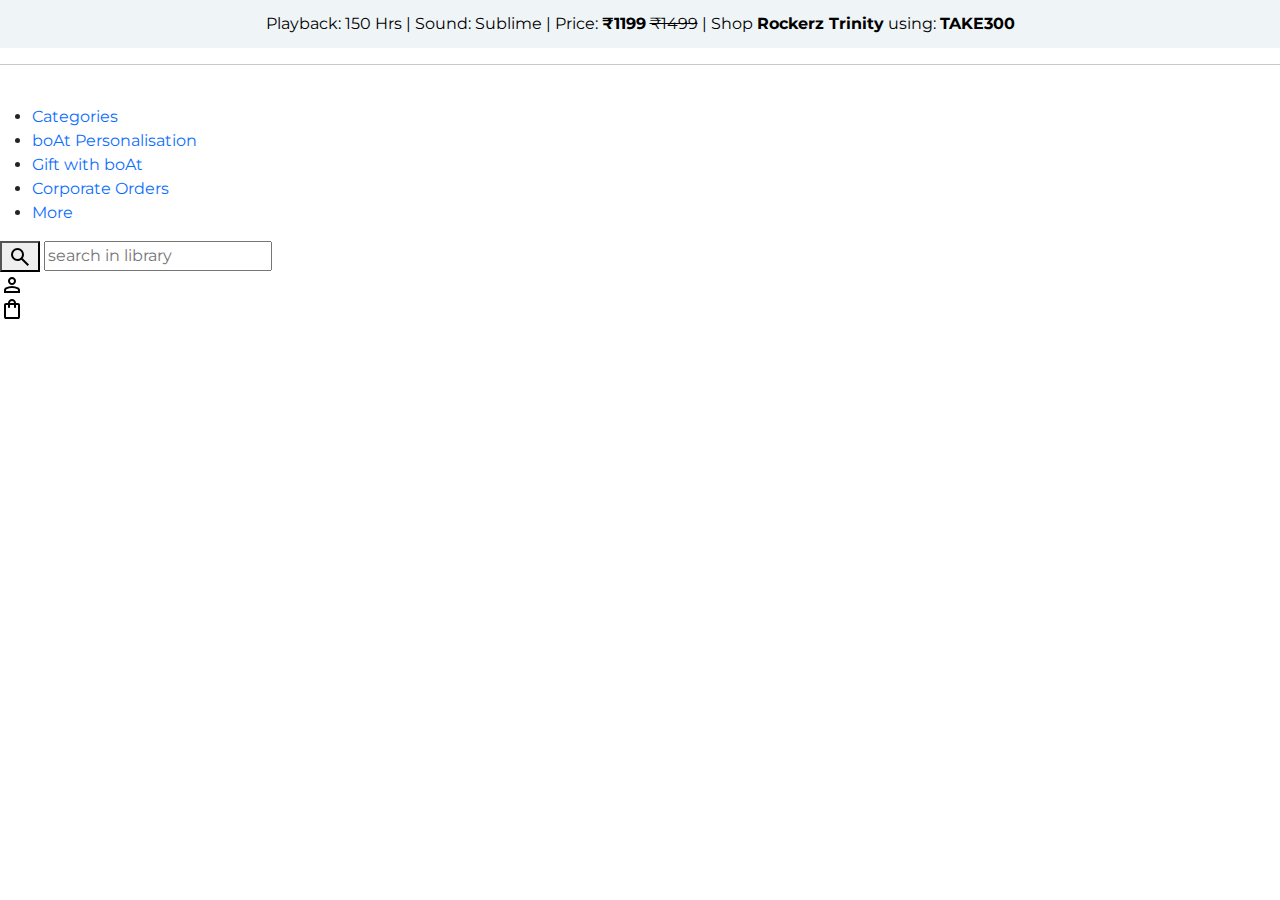
==== src/index.html @ 30f407f5 "Add files via upload" ====
<!DOCTYPE html>
<html lang="en">
<head>
    <meta charset="UTF-8">
    <meta name="viewport" content="width=device-width, initial-scale=1.0">
    <title>      Buy Earbuds, Headphones, Earphones at India’s No.1 Earwear Brand: boAt    </title>
    <link rel="preconnect" href="https://fonts.googleapis.com">
    <link rel="preconnect" href="https://fonts.gstatic.com" crossorigin>
    <link href="https://fonts.googleapis.com/css2?family=Montserrat:ital,wght@0,100..900;1,100..900&display=swap" rel="stylesheet">
    <link href="https://cdn.jsdelivr.net/npm/bootstrap@5.3.3/dist/css/bootstrap.min.css" rel="stylesheet" integrity="sha384-QWTKZyjpPEjISv5WaRU9OFeRpok6YctnYmDr5pNlyT2bRjXh0JMhjY6hW+ALEwIH" crossorigin="anonymous">
    <link rel="stylesheet" href="styles/style.css">
</head>
<body>
    <div class="announcementBar">
        <a href="rockerzTrinity.html">
            <p>
                Playback: 150 Hrs | Sound: Sublime | Price: <b>₹1199</b> <s>₹1499</s> | Shop <b>Rockerz Trinity</b> using: <b>TAKE300</b>
            </p>
        </a>
    </div>
    <hr>
    <header class="header">
        <div class="logo">
            <img src="" alt="">
        </div>
        <ul class="desktopNavigation">
            <li class="dropdown">
                <a href="#" class="categories">Categories</a>
            </li>
            <li>
                <a href="#" class="boatPersonalisation">boAt Personalisation</a>
            </li>
            <li>
                <a href="#" class="giftWithBoat">Gift with boAt</a>
            </li>
            <li>
                <a href="#" class="corporateOrders">Corporate Orders</a>
            </li>
            <li class="dropdown">
                <a href="#" class="more">More</a>
            </li>
        </ul>
        <div class="links">
            <div class="searchBar">
                <form action="" method="get">
                    <button type="submit">
                        <img src="ImagesAndIcons/searchIcon.svg" alt="search icon">
                    </button>
                    <input type="search" placeholder="search in library" name="search">
                </form>
                <div class="profile">
                    <a href="profile.html">
                        <img src="ImagesAndIcons/userIcon.svg" alt="profile">
                    </a>
                </div>
                <div class="cart">
                    <a href="cart.html">
                        <img src="ImagesAndIcons/shoppingBag.svg" alt="cart">
                    </a>
                </div>
            </div>
        </div>
    </header>
    <script src="https://cdn.jsdelivr.net/npm/bootstrap@5.3.3/dist/js/bootstrap.bundle.min.js" integrity="sha384-YvpcrYf0tY3lHB60NNkmXc5s9fDVZLESaAA55NDzOxhy9GkcIdslK1eN7N6jIeHz" crossorigin="anonymous"></script>
</body>
</html>
---- src/styles/style.css ----
html {
    box-sizing: border-box;
}
*, *:before, *:after {
    box-sizing:inherit;
}

html, body {
    height: 100%;
    font-size: 1rem;
    font-weight: 400;
    margin: 0;
    padding: 0;
    font-family: "Montserrat", sans-serif;
}

a {
    text-decoration: none !important;
}

.announcementBar {
    background-color: #EFF4F7;
    display: flex;
    align-items: center;
    justify-content: center;
    height: 3rem;
}

.announcementBar a {
    width: 90%;
    display: flex;
    align-items: center;
    justify-content: center;
}

.announcementBar a p {
    color: black;
    margin: 0;
}
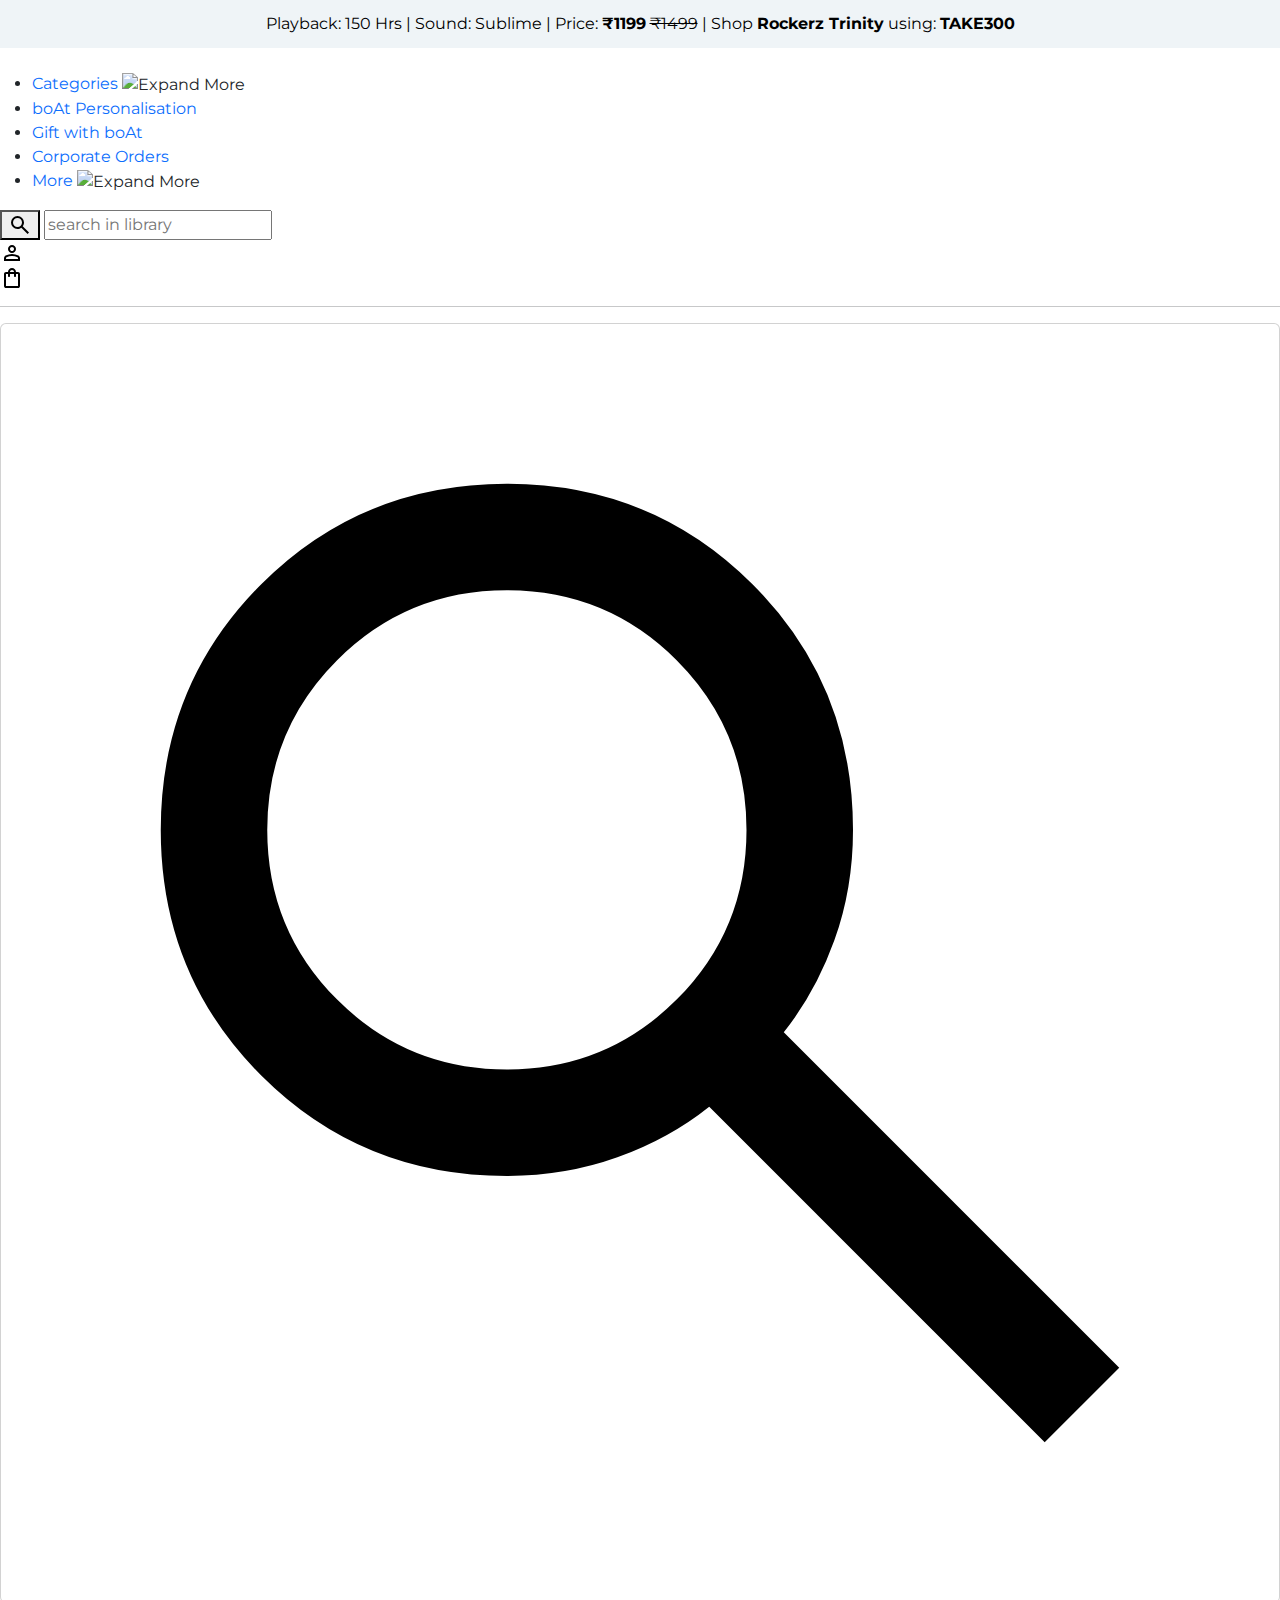
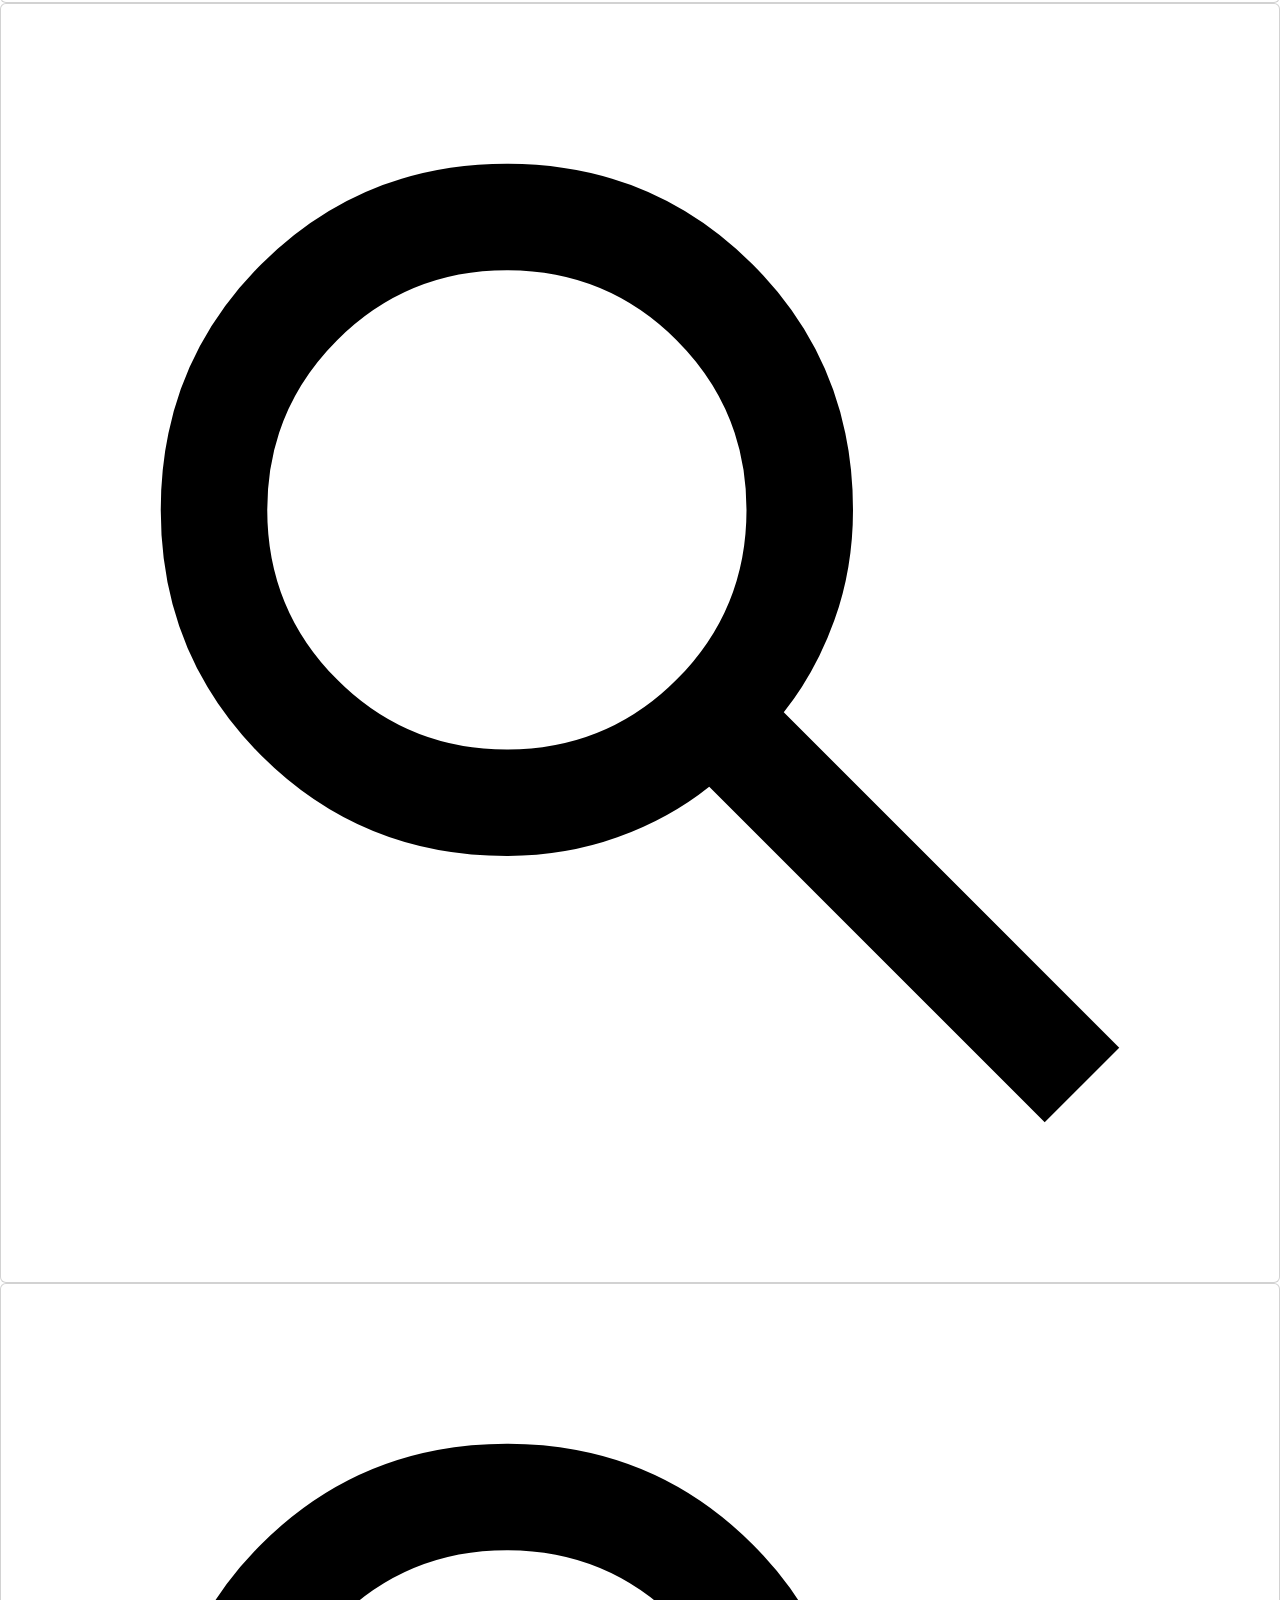
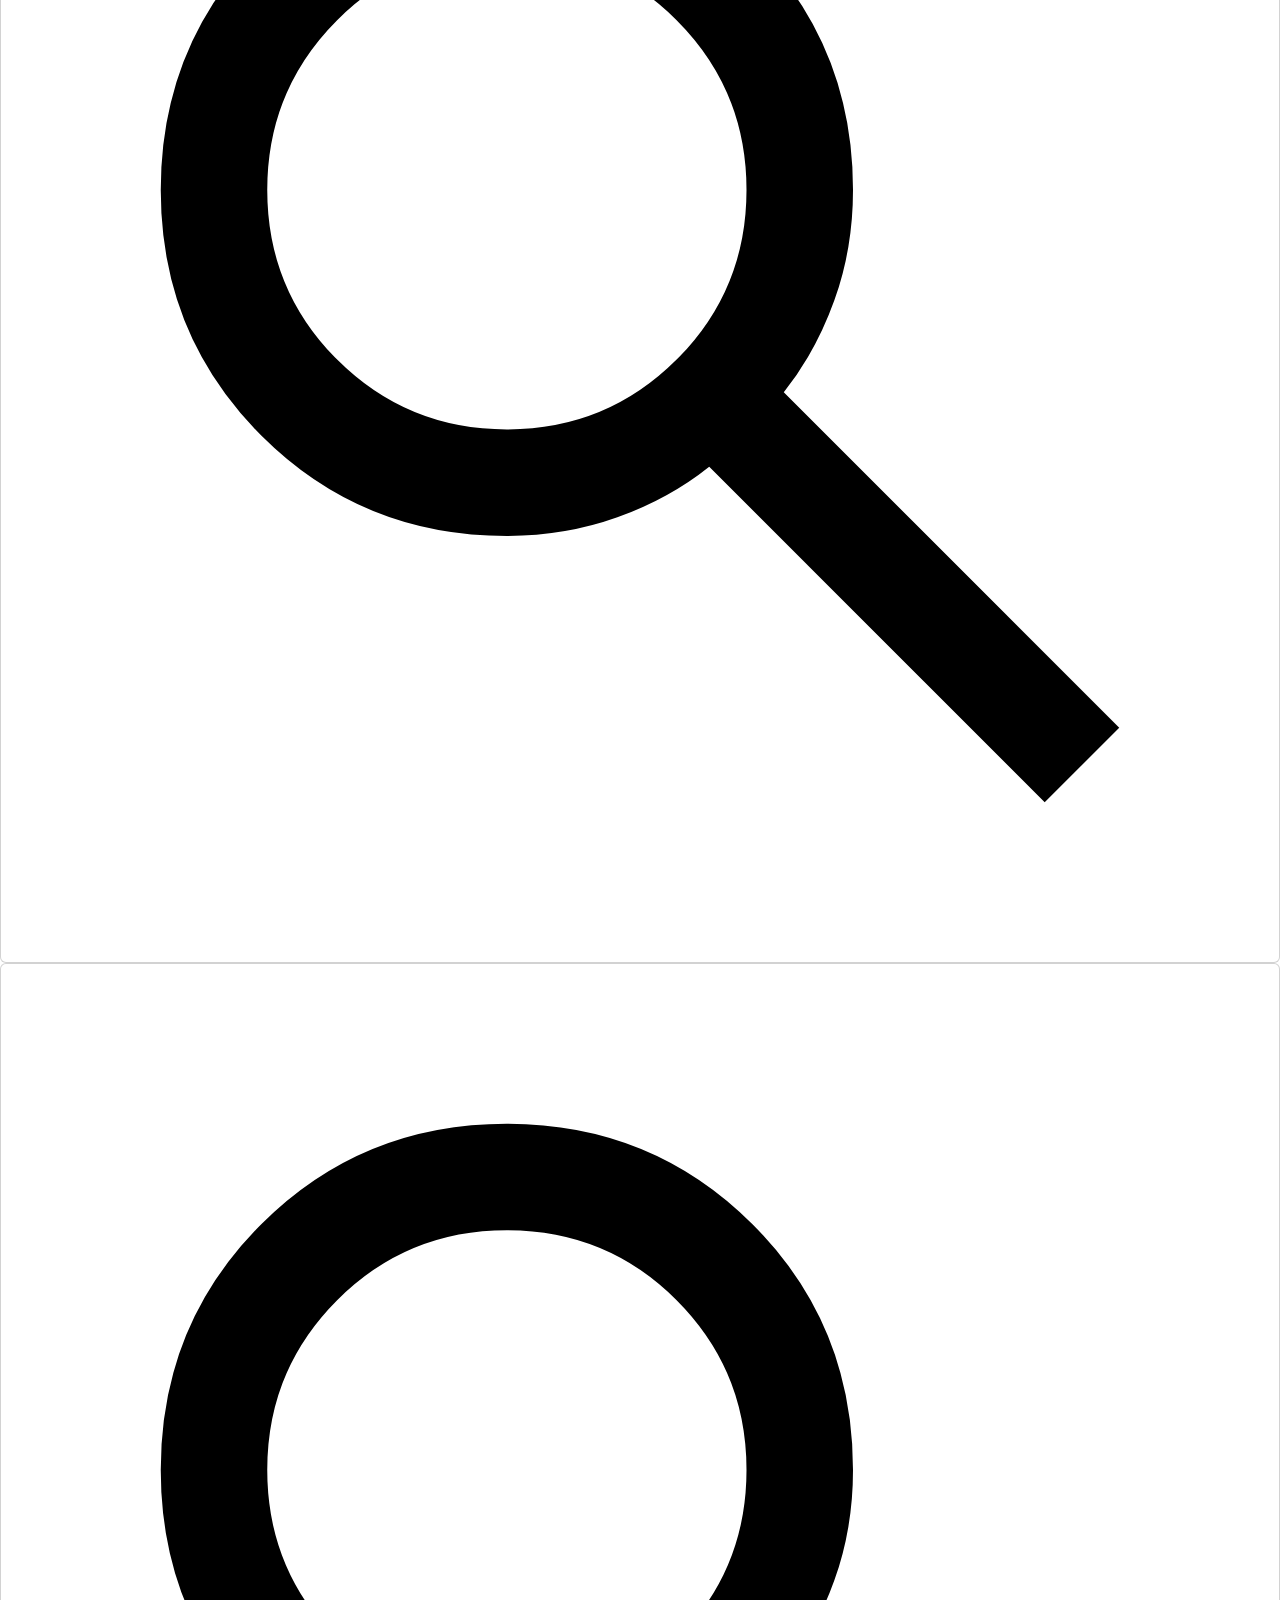
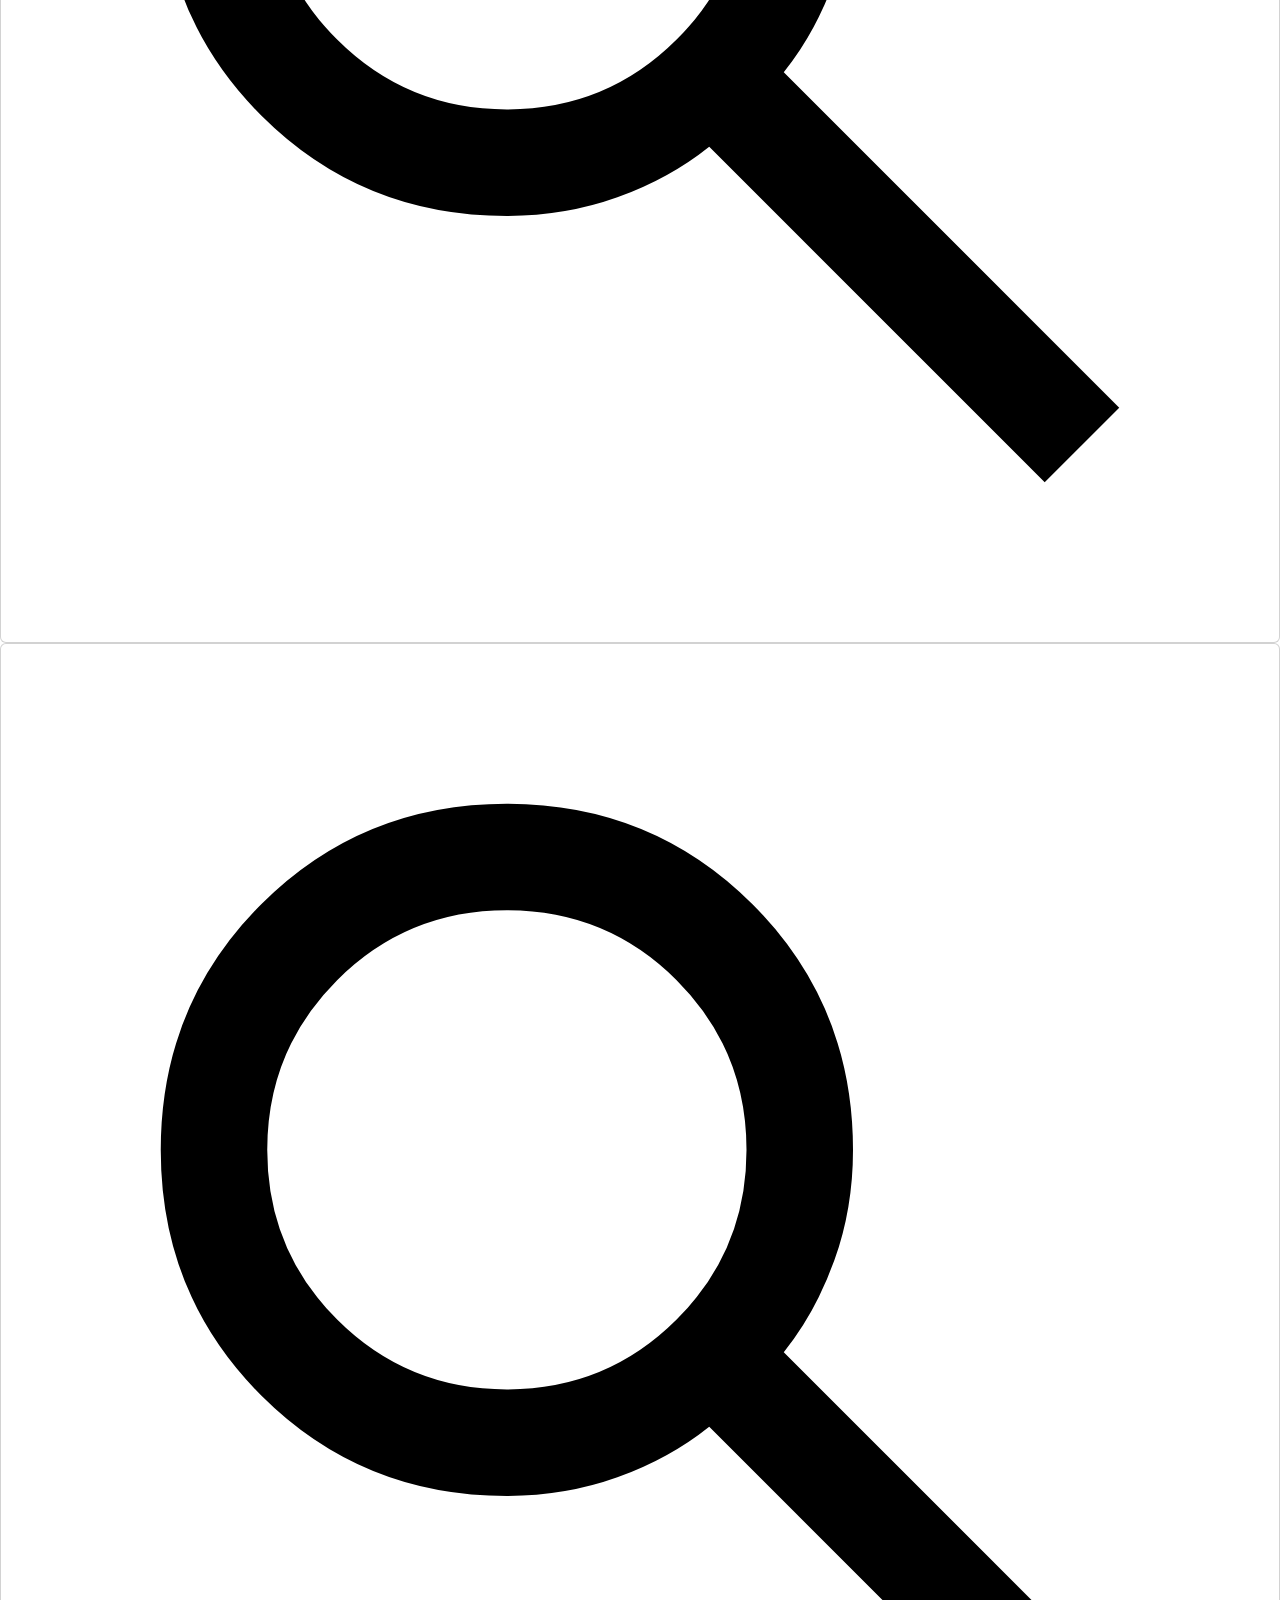
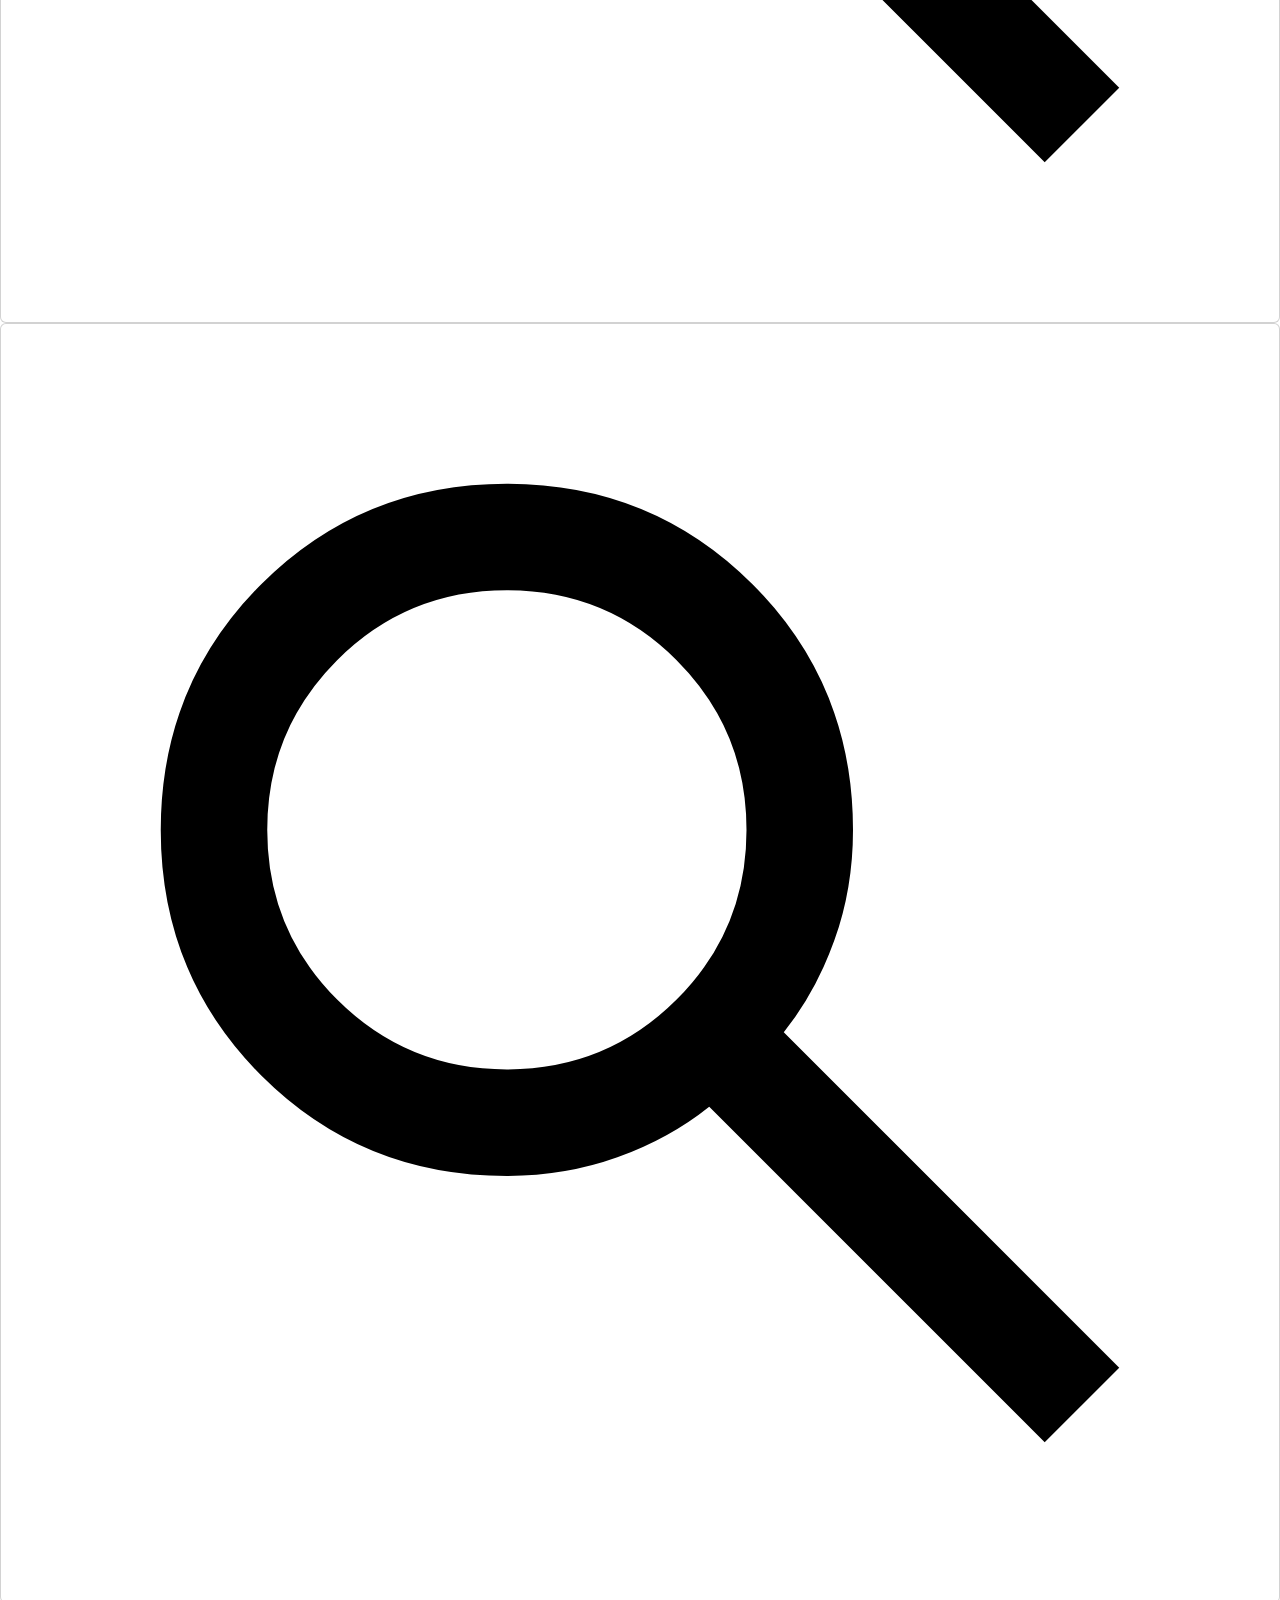
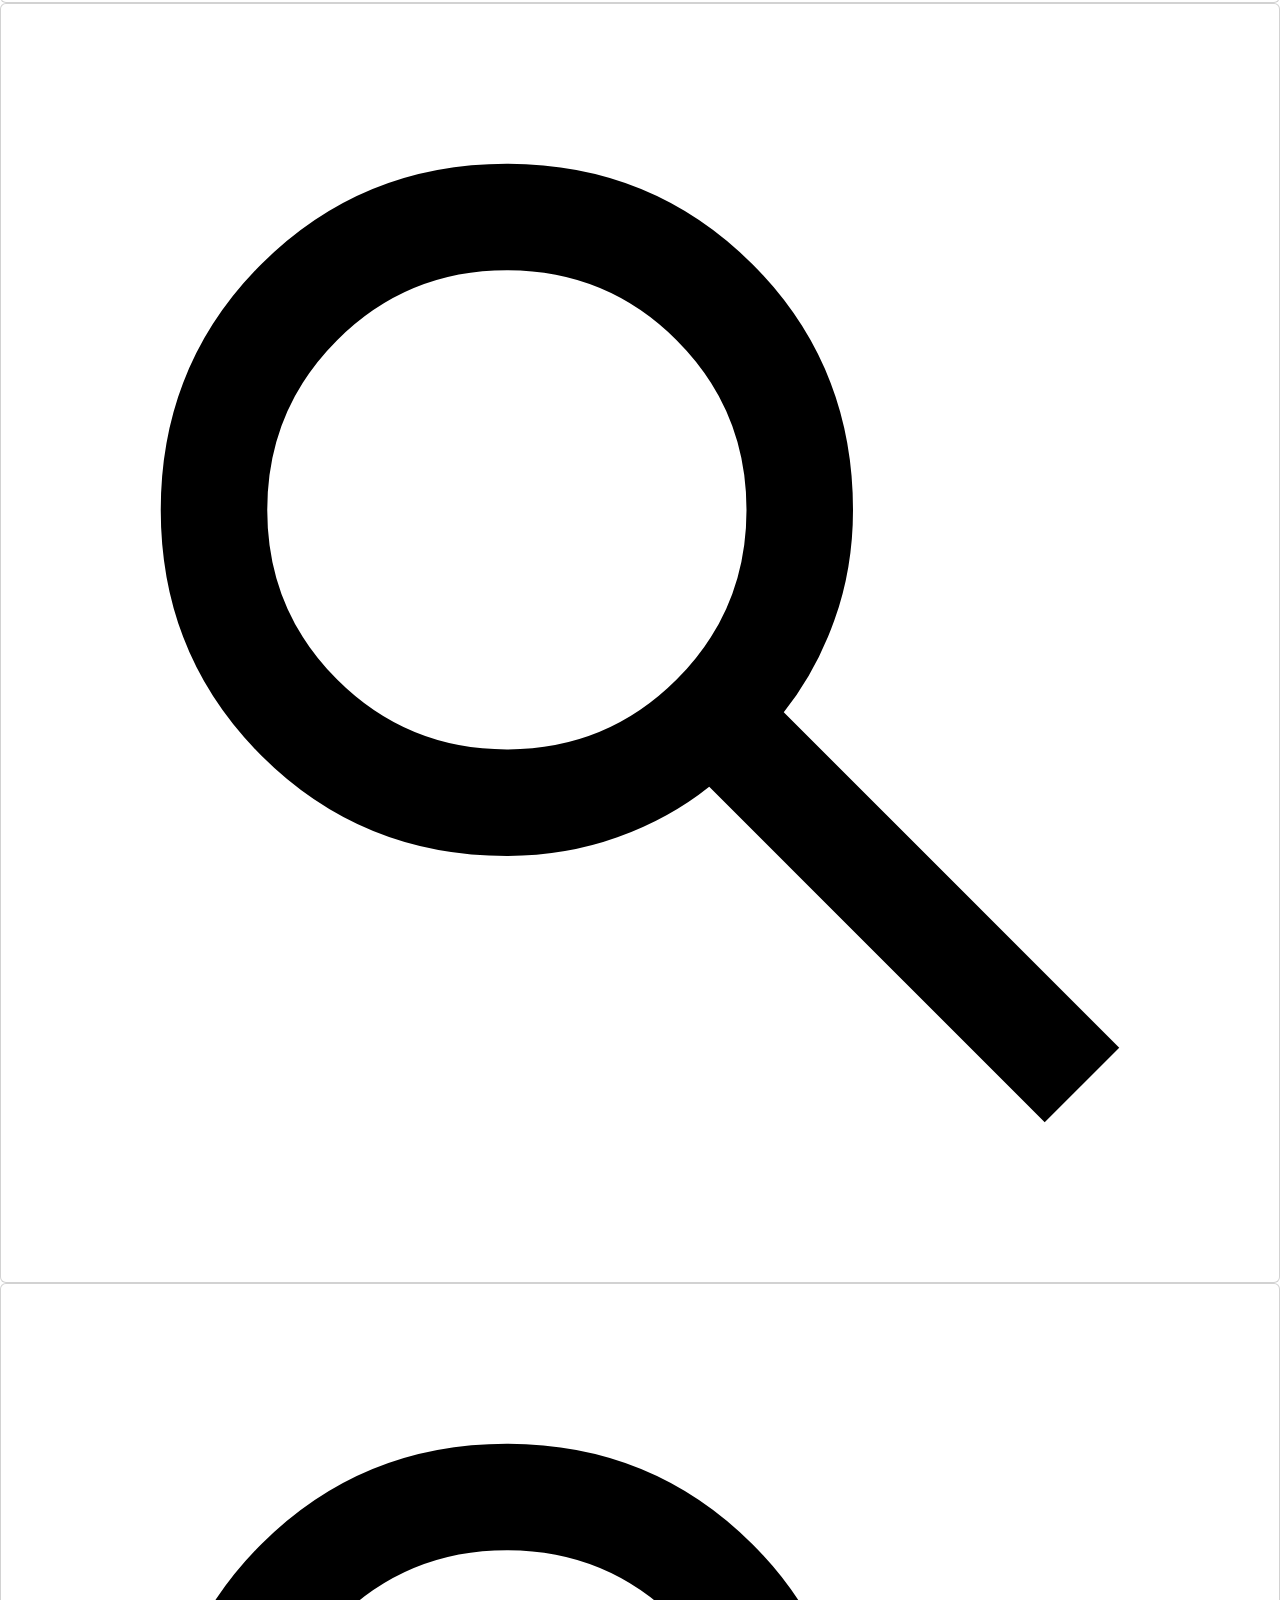
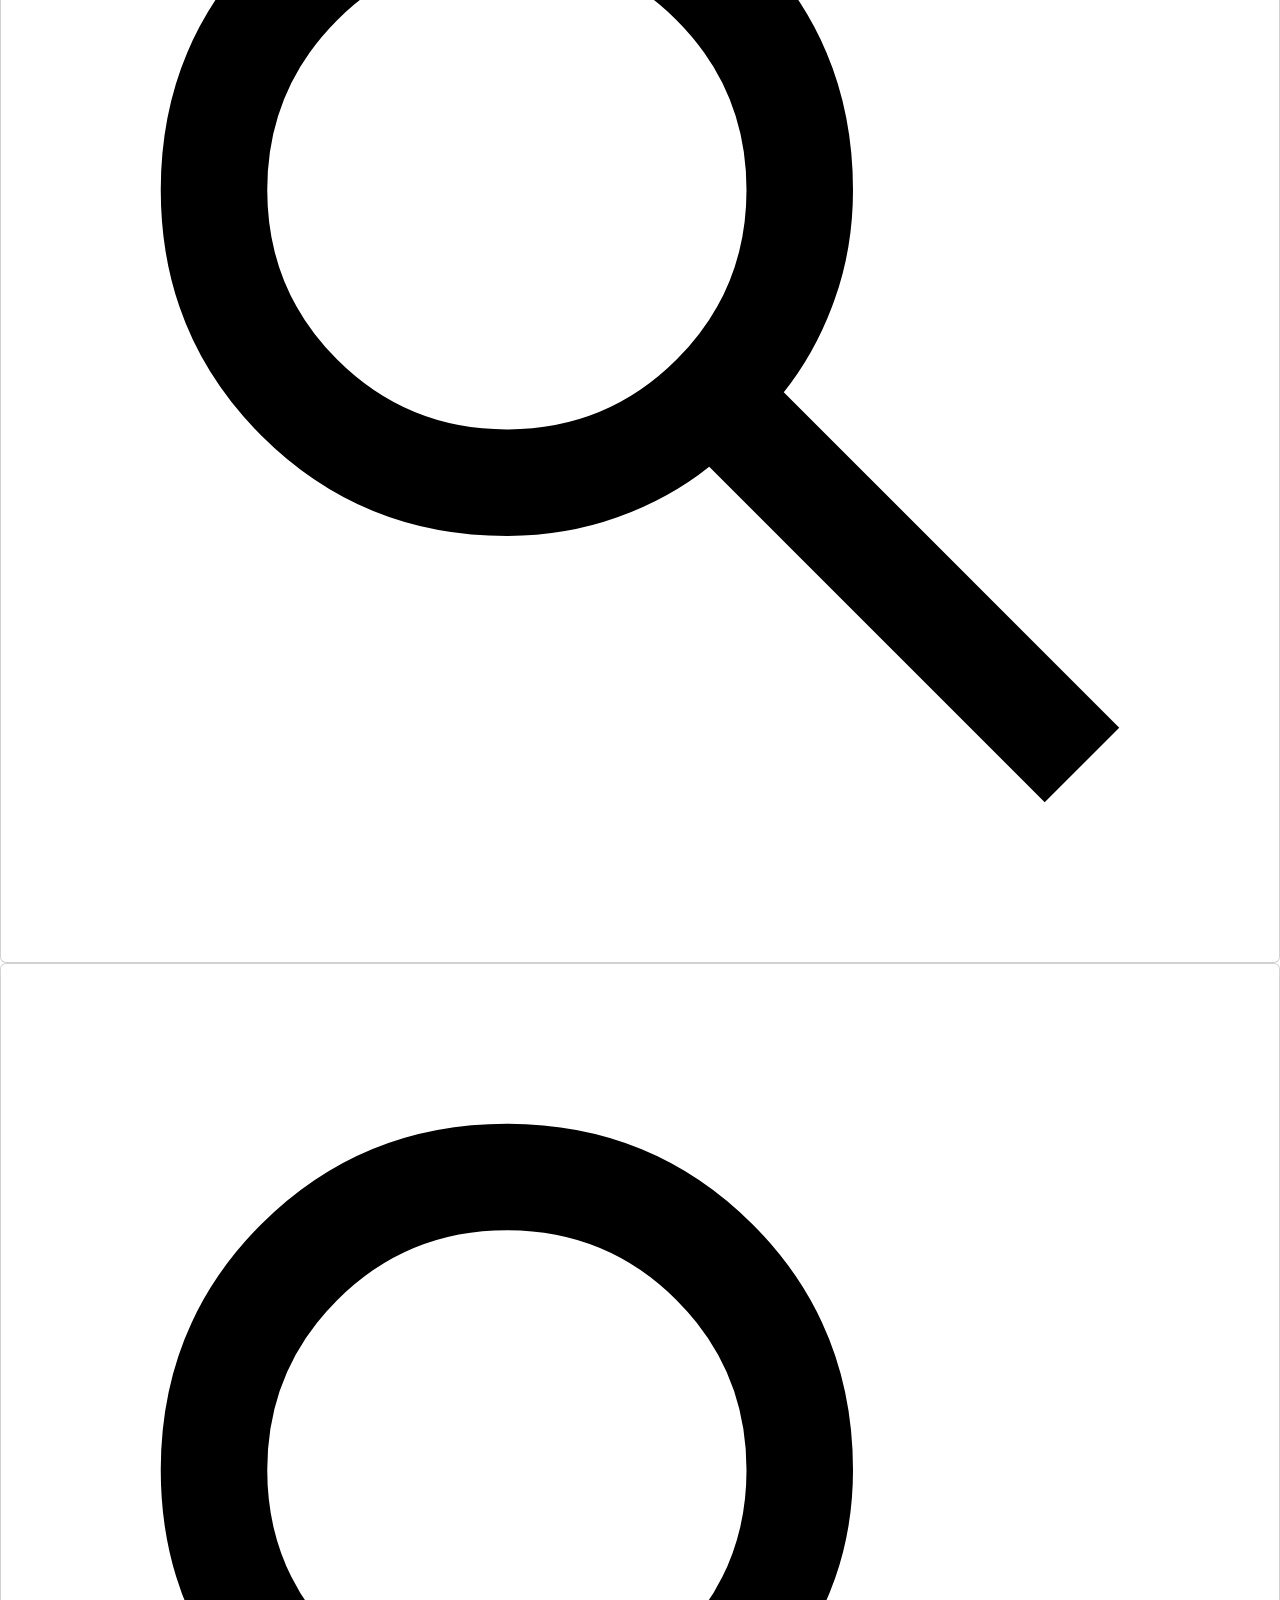
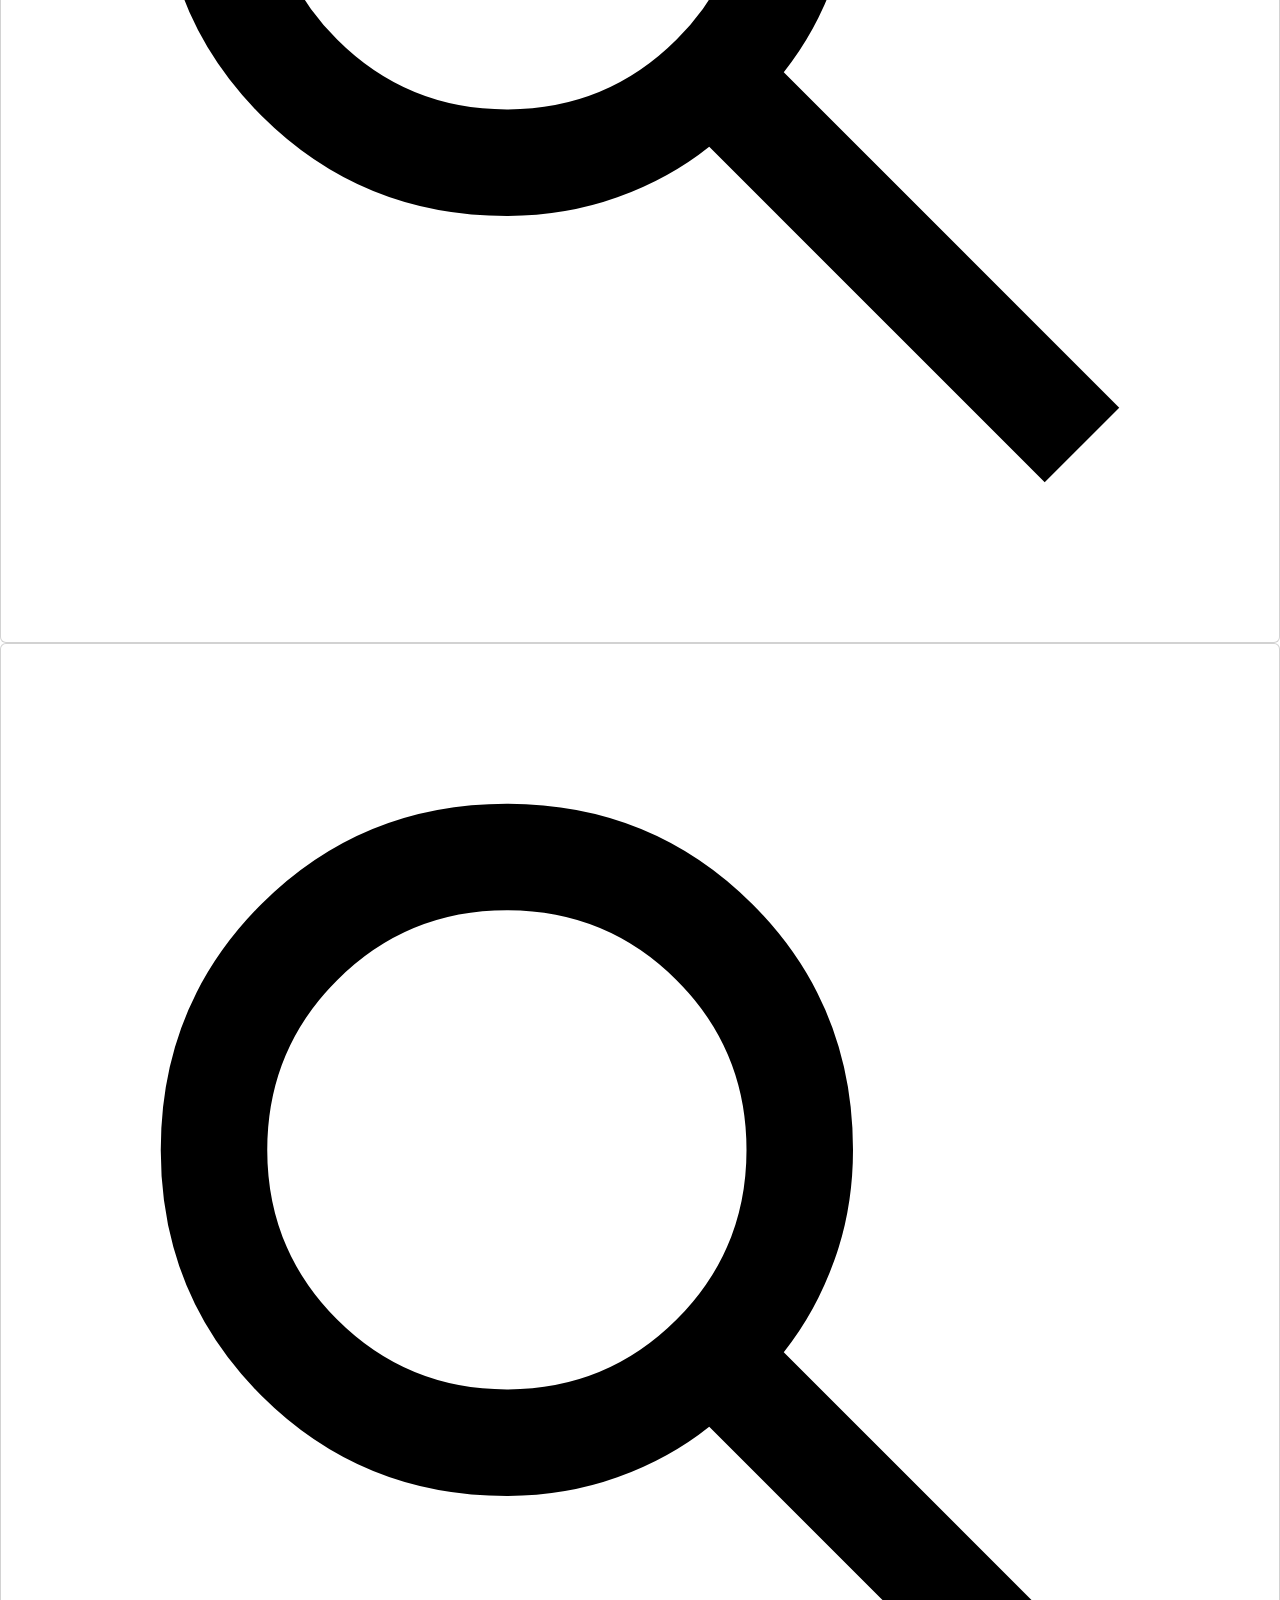
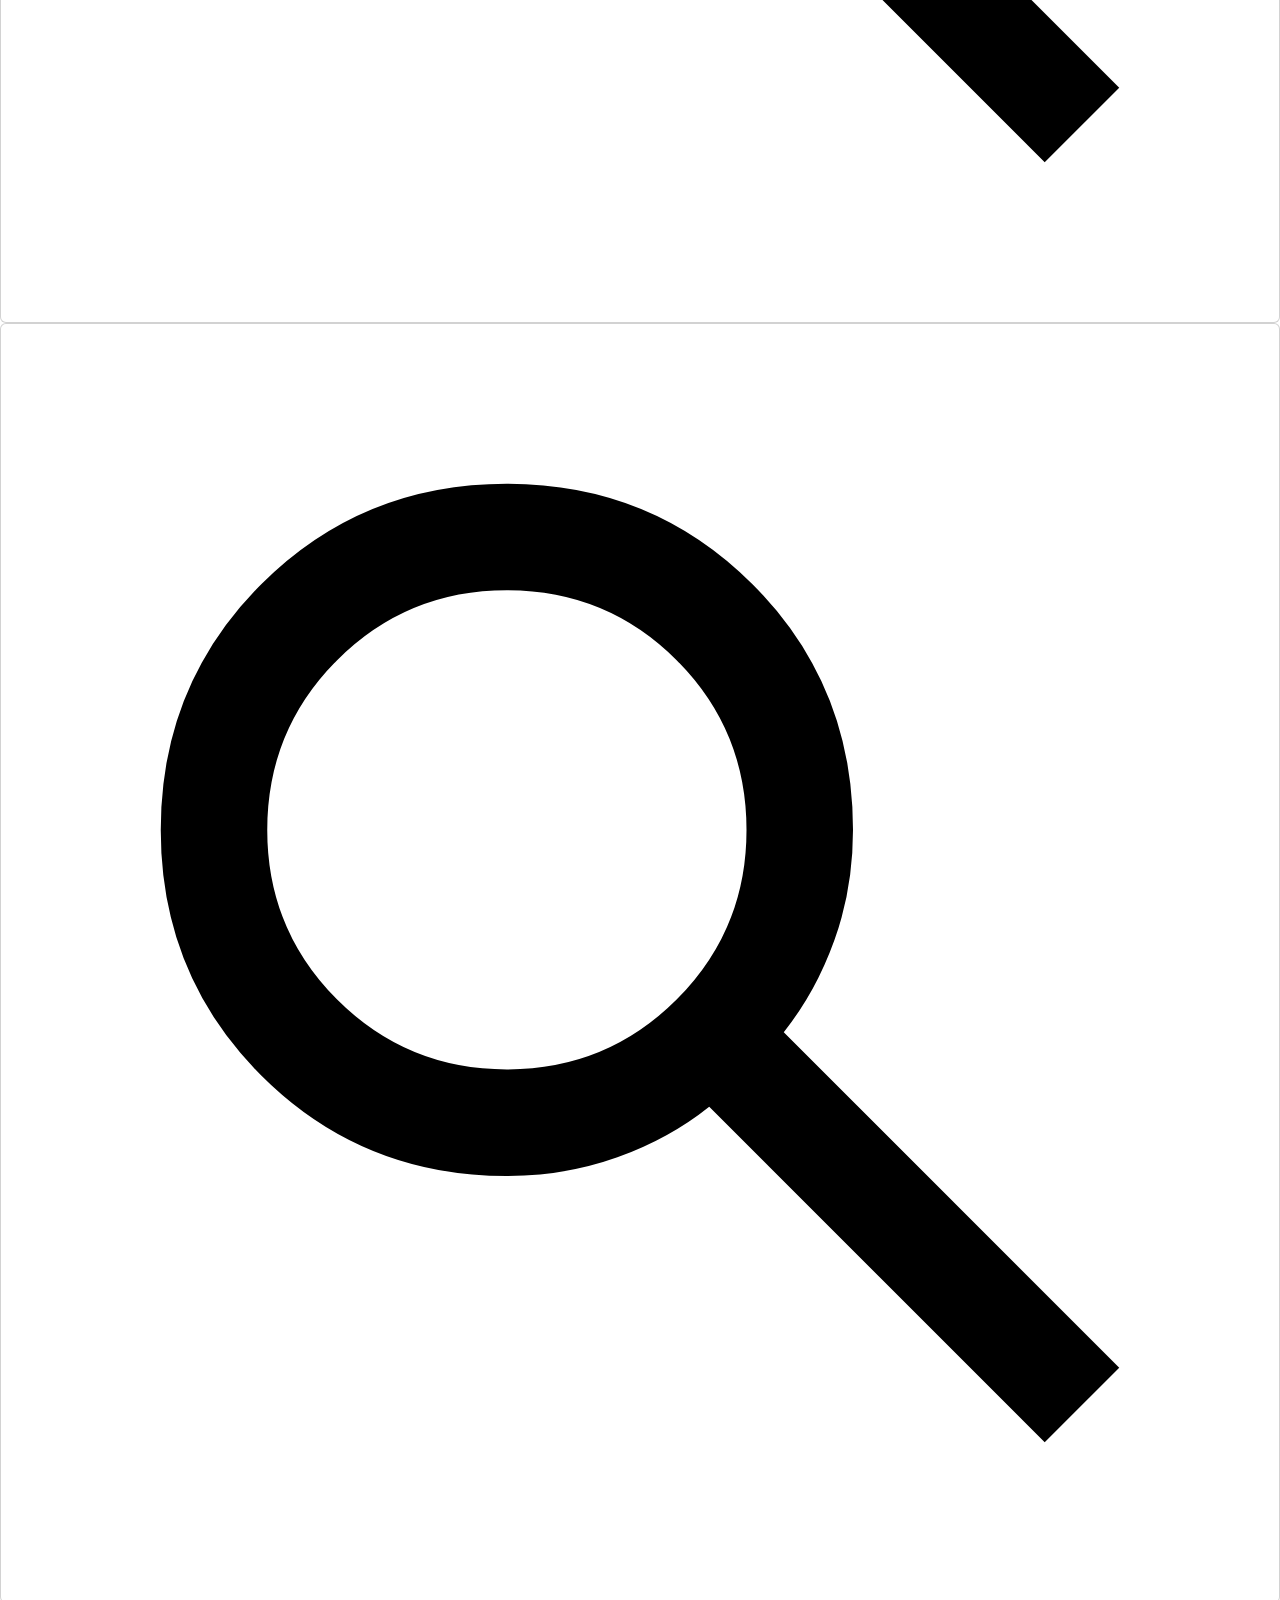
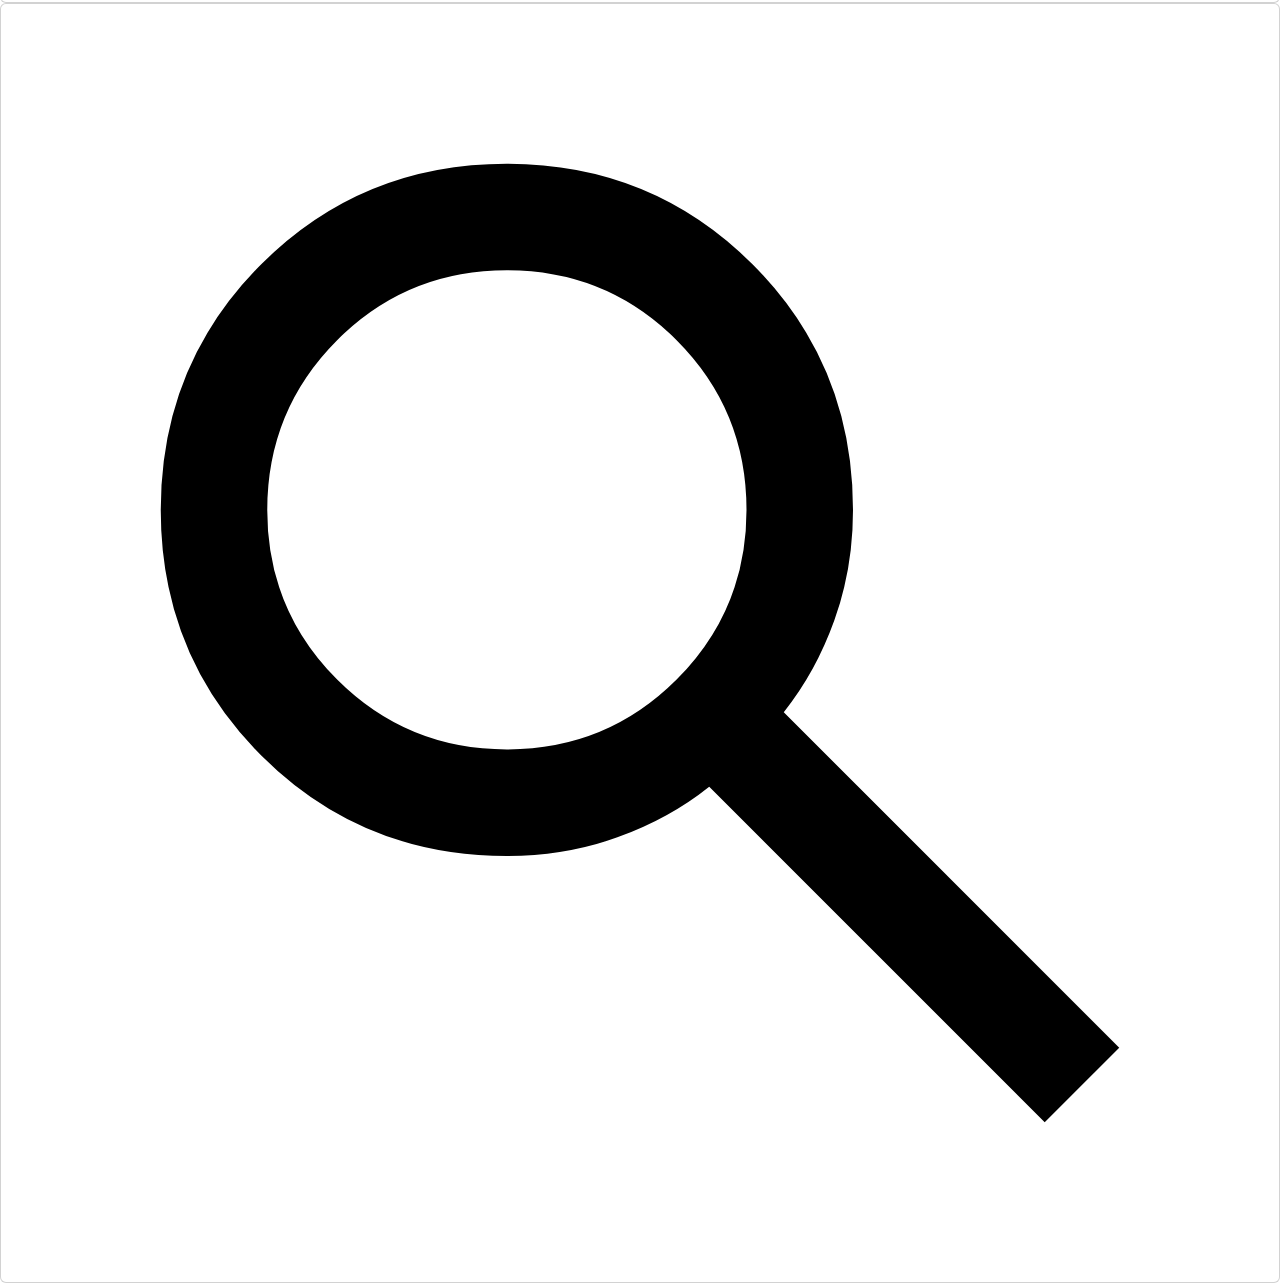
==== commit cd7da3fb: "Update index.html" ====
--- a/src/index.html
+++ b/src/index.html
@@ -18,31 +18,33 @@
             </p>
         </a>
     </div>
-    <hr>
+
     <header class="header">
         <div class="logo">
-            <img src="" alt="">
+            <img src="ImagesAndIcons/boAtLogo.svg" alt="">
         </div>
-        <ul class="desktopNavigation">
-            <li class="dropdown">
-                <a href="#" class="categories">Categories</a>
-            </li>
-            <li>
-                <a href="#" class="boatPersonalisation">boAt Personalisation</a>
-            </li>
-            <li>
-                <a href="#" class="giftWithBoat">Gift with boAt</a>
-            </li>
-            <li>
-                <a href="#" class="corporateOrders">Corporate Orders</a>
-            </li>
-            <li class="dropdown">
-                <a href="#" class="more">More</a>
-            </li>
-        </ul>
-        <div class="links">
-            <div class="searchBar">
-                <form action="" method="get">
+        <div class="headerContainer">
+            <ul class="desktopNavigation">
+                <li class="dropdown">
+                    <a href="#" class="categories">Categories</a>
+                    <img src="ImagesAndIcons/expandMore.svg" alt="Expand More">
+                </li>
+                <li>
+                    <a href="#" class="boatPersonalisation">boAt Personalisation</a>
+                </li>
+                <li>
+                    <a href="https://google.com" class="giftWithBoat">Gift with boAt</a>
+                </li>
+                <li>
+                    <a href="#" class="corporateOrders">Corporate Orders</a>
+                </li>
+                <li class="dropdown">
+                    <a href="#" class="more">More</a>
+                    <img src="ImagesAndIcons/expandMore.svg" alt="Expand More">
+                </li>
+            </ul>
+            <div class="links">
+                <form action="" method="get" class="searchBar">
                     <button type="submit">
                         <img src="ImagesAndIcons/searchIcon.svg" alt="search icon">
                     </button>
@@ -61,6 +63,25 @@
             </div>
         </div>
     </header>
+    <hr>
+    <div class="cards">
+        <div class="card"><img src="ImagesAndIcons/searchIcon.svg" alt=""></div>
+        <div class="card"><img src="ImagesAndIcons/searchIcon.svg" alt=""></div>
+        <div class="card"><img src="ImagesAndIcons/searchIcon.svg" alt=""></div>
+        <div class="card"><img src="ImagesAndIcons/searchIcon.svg" alt=""></div>
+    </div>
+    <div class="cards">
+        <div class="card"><img src="ImagesAndIcons/searchIcon.svg" alt=""></div>
+        <div class="card"><img src="ImagesAndIcons/searchIcon.svg" alt=""></div>
+        <div class="card"><img src="ImagesAndIcons/searchIcon.svg" alt=""></div>
+        <div class="card"><img src="ImagesAndIcons/searchIcon.svg" alt=""></div>
+    </div>
+    <div class="cards">
+        <div class="card"><img src="ImagesAndIcons/searchIcon.svg" alt=""></div>
+        <div class="card"><img src="ImagesAndIcons/searchIcon.svg" alt=""></div>
+        <div class="card"><img src="ImagesAndIcons/searchIcon.svg" alt=""></div>
+        <div class="card"><img src="ImagesAndIcons/searchIcon.svg" alt=""></div>
+    </div>
     <script src="https://cdn.jsdelivr.net/npm/bootstrap@5.3.3/dist/js/bootstrap.bundle.min.js" integrity="sha384-YvpcrYf0tY3lHB60NNkmXc5s9fDVZLESaAA55NDzOxhy9GkcIdslK1eN7N6jIeHz" crossorigin="anonymous"></script>
 </body>
-</html>+</html>
